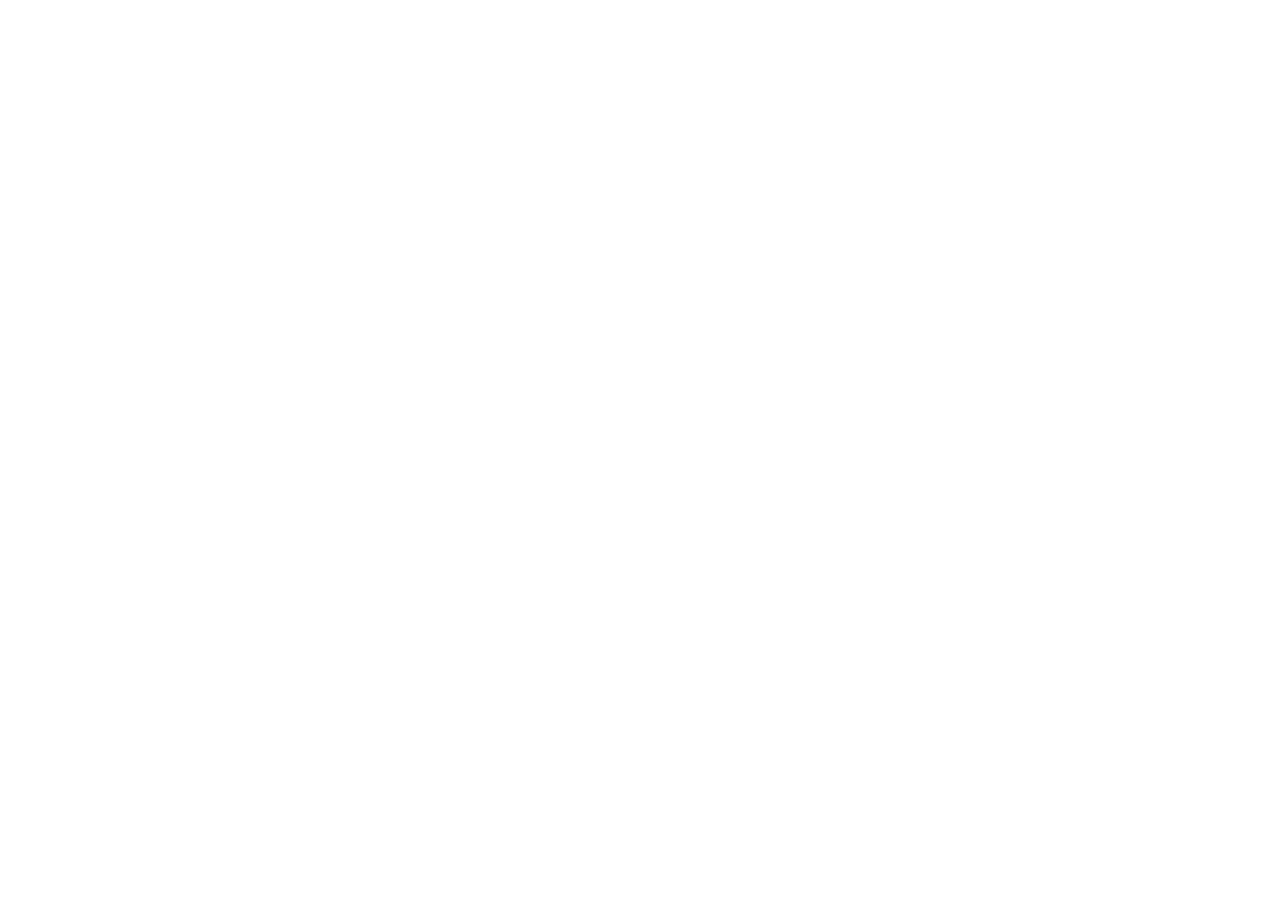
==== index.html @ 4cdabd9a "change title" ====
<!DOCTYPE html>
<html lang="en">
  <head>
    <meta charset="UTF-8" />
    <meta name="viewport" content="width=device-width, initial-scale=1.0" />
    <title>Bootstrup</title>
  </head>
  <body></body>
</html>
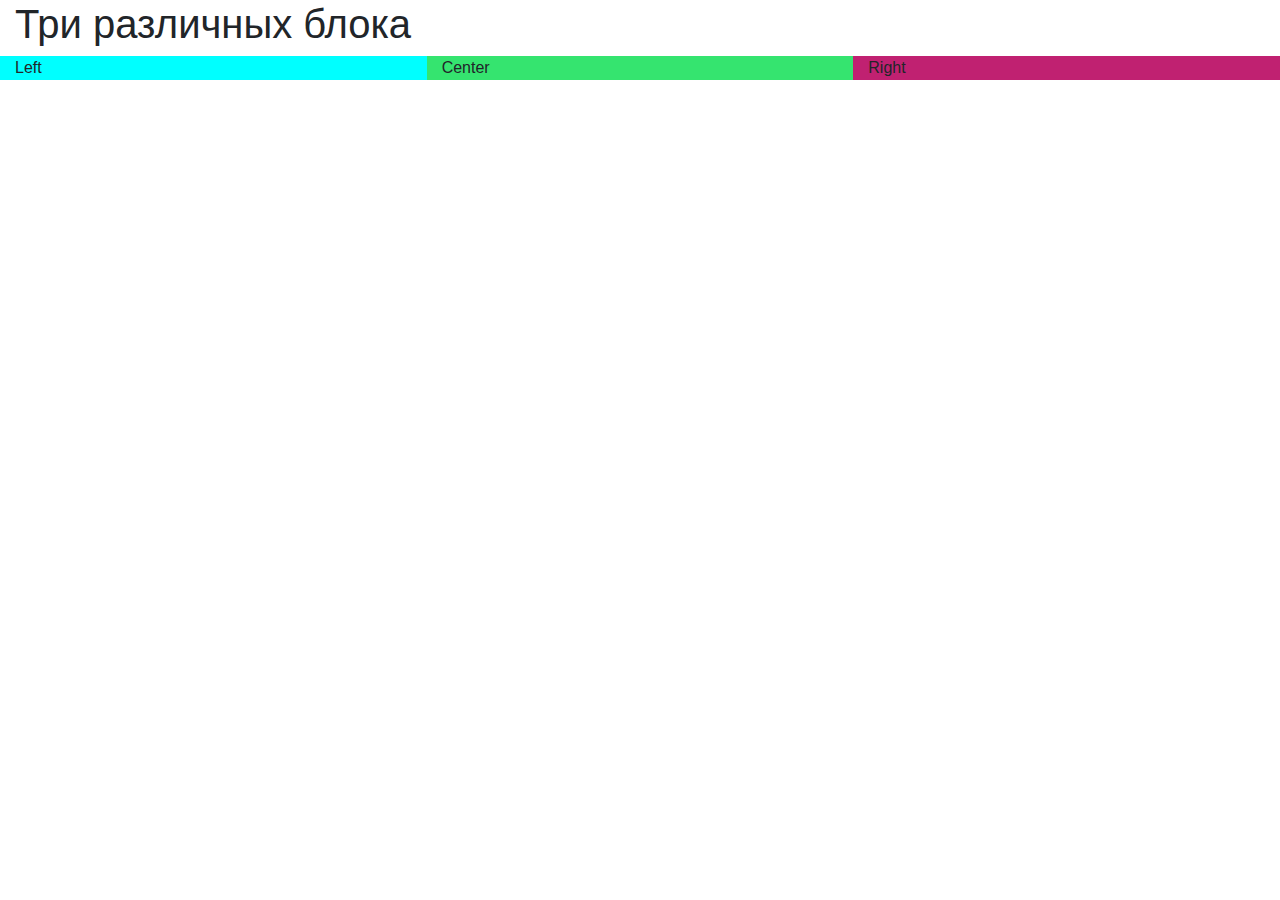
==== commit 20fd9474: "Знакомоство с сеткой" ====
--- a/index.html
+++ b/index.html
@@ -3,7 +3,27 @@
   <head>
     <meta charset="UTF-8" />
     <meta name="viewport" content="width=device-width, initial-scale=1.0" />
-    <title>Bootstrup</title>
+    <link rel="stylesheet" href="css/styles.css" />
+    <title>Bootstrup nimber 2</title>
+    <link
+      rel="stylesheet"
+      href="https://stackpath.bootstrapcdn.com/bootstrap/4.4.1/css/bootstrap.min.css"
+      integrity="sha384-Vkoo8x4CGsO3+Hhxv8T/Q5PaXtkKtu6ug5TOeNV6gBiFeWPGFN9MuhOf23Q9Ifjh"
+      crossorigin="anonymous"
+    />
   </head>
-  <body></body>
+  <body>
+    <div class="container-fluid">
+      <h1>Три различных блока</h1>
+      <div class="row">
+        <div class="col-md-4" style="background-color: aqua;">Left</div>
+        <div class="col-md-4" style="background-color: rgb(53, 228, 111);">
+          Center
+        </div>
+        <div class="col-md-4" style="background-color: rgb(192, 33, 113);">
+          Right
+        </div>
+      </div>
+    </div>
+  </body>
 </html>
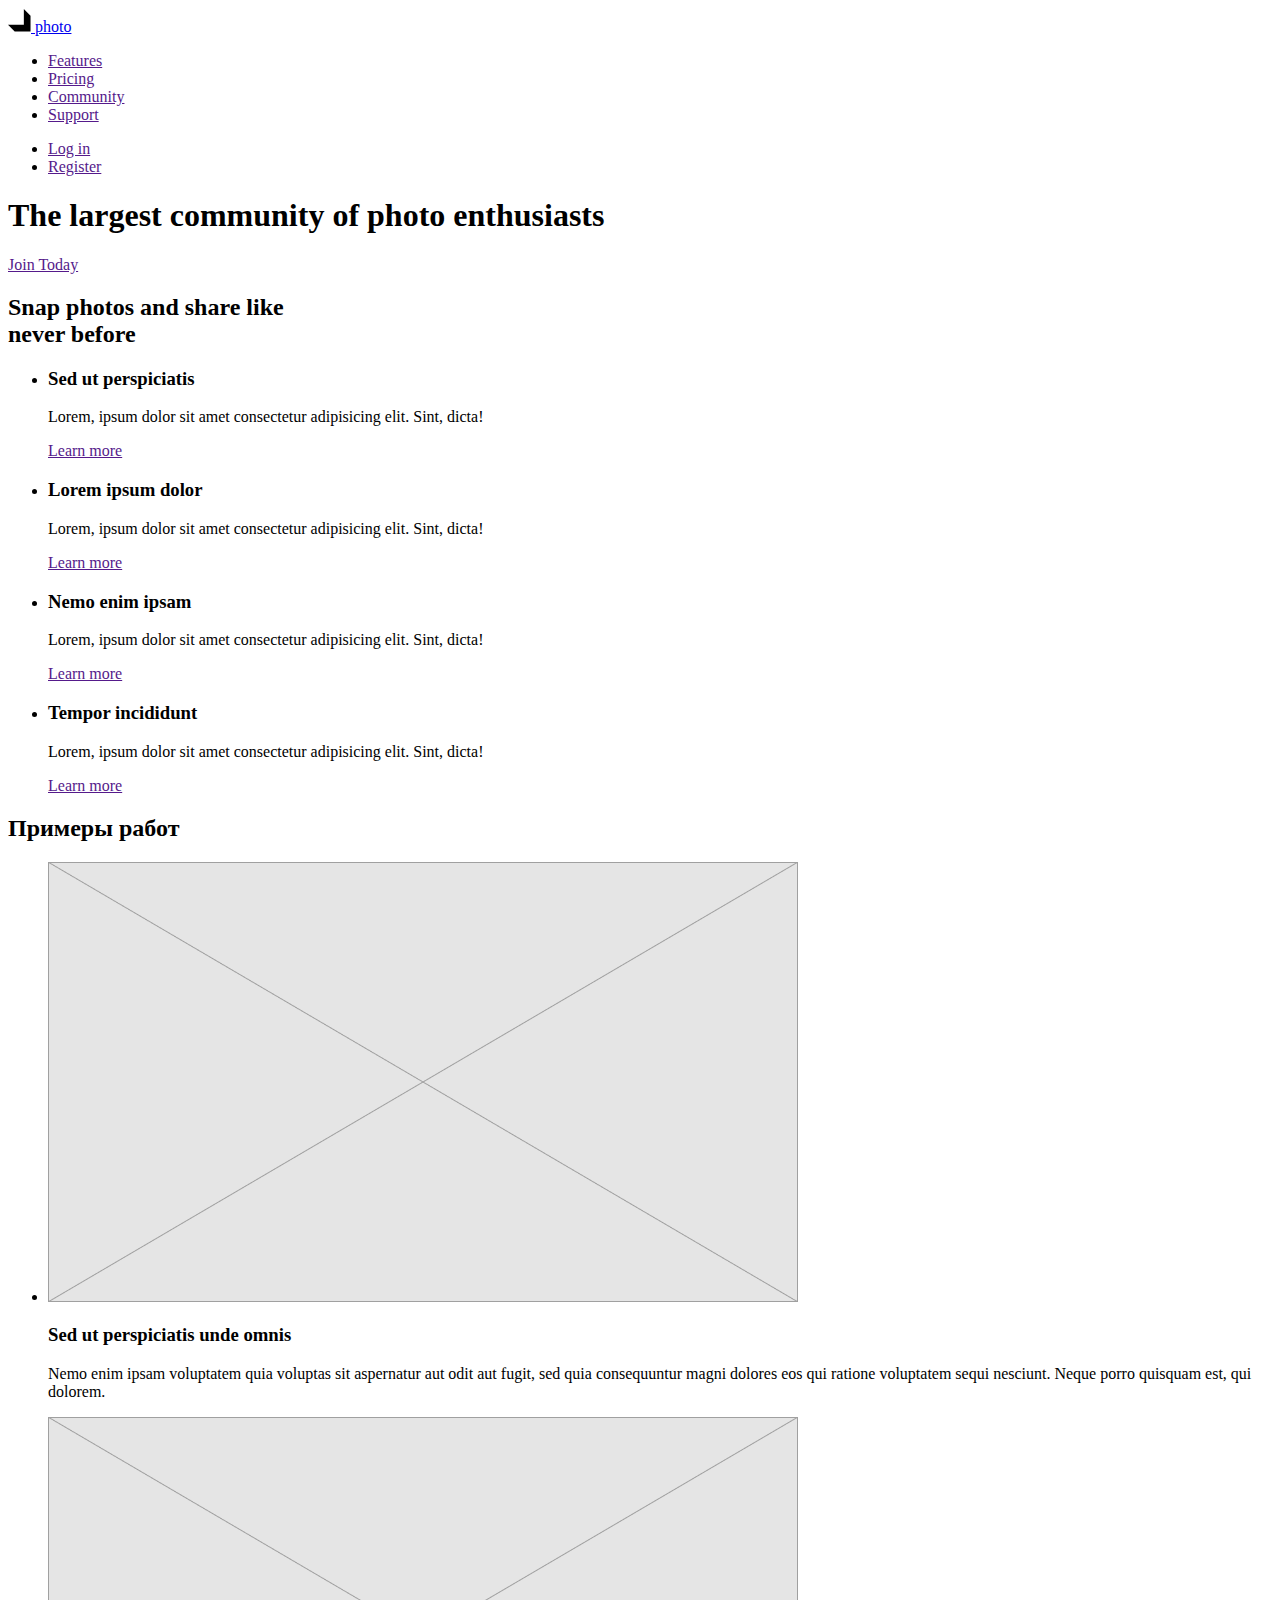
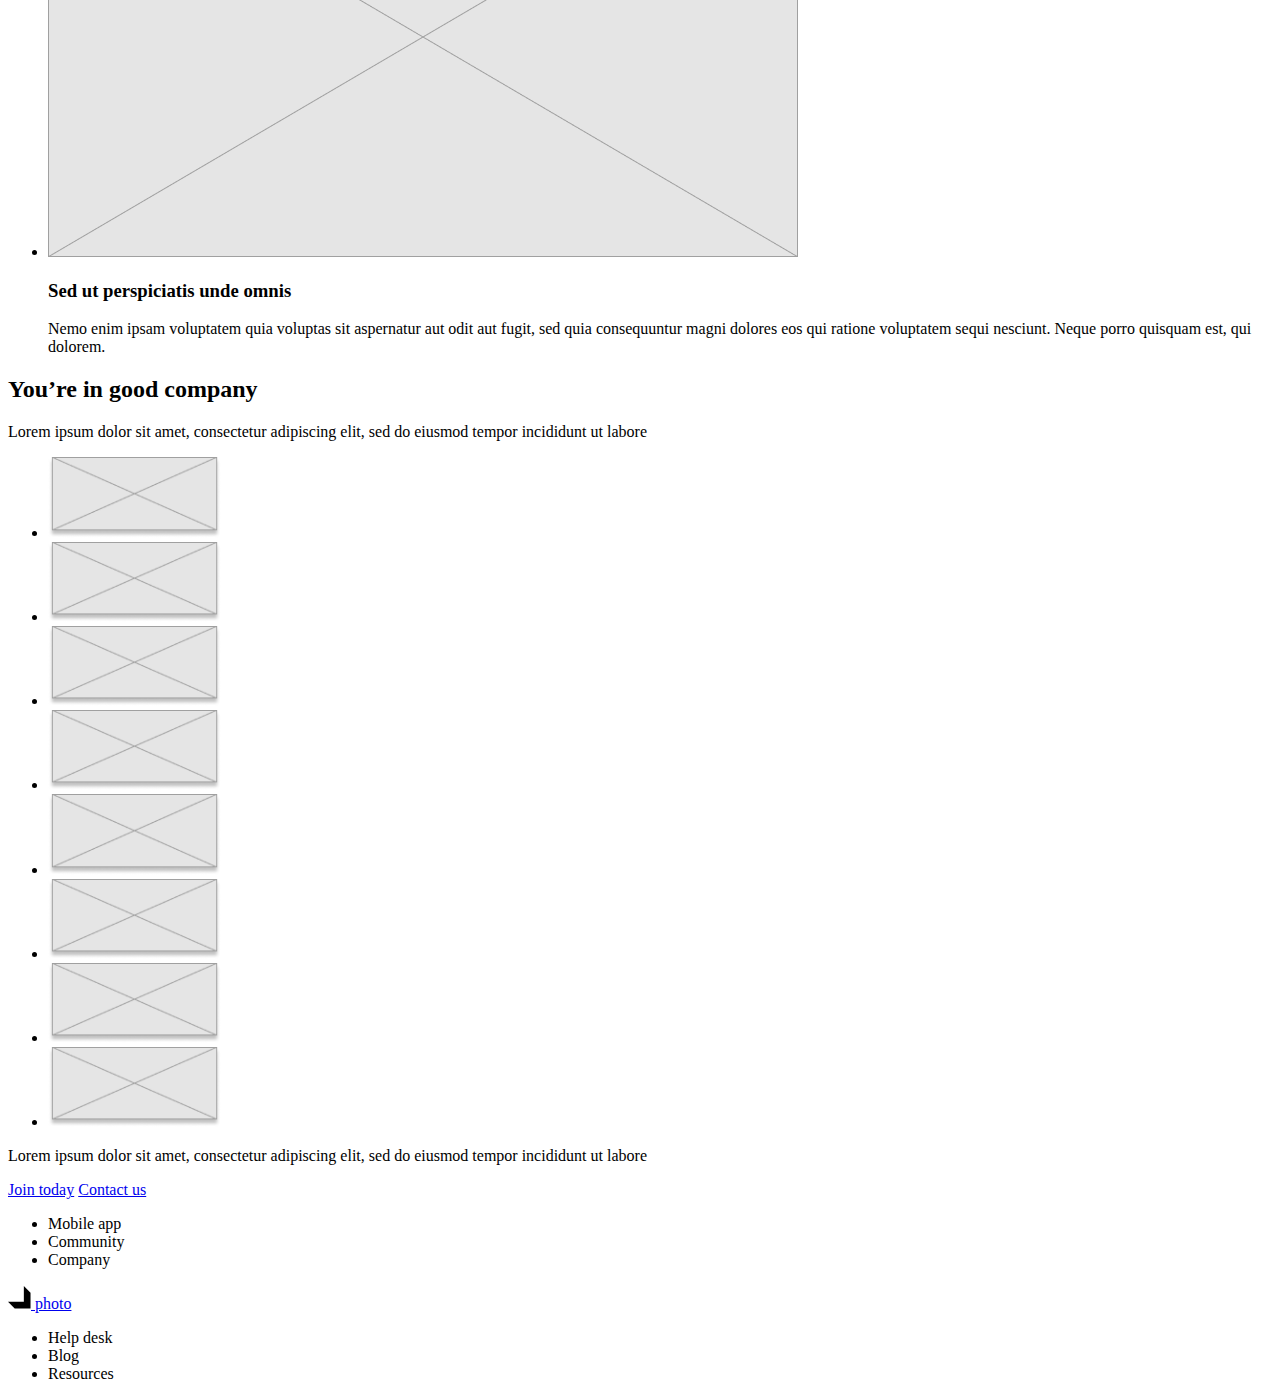
==== commit 619ae989: "lesson2" ====
--- a/index.html
+++ b/index.html
@@ -1,29 +1,167 @@
 <!DOCTYPE html>
 <html lang="en">
-  <head>
-    <meta charset="UTF-8" />
-    <meta name="viewport" content="width=device-width, initial-scale=1.0" />
-    <link rel="stylesheet" href="css/styles.css" />
-    <title>Bootstrup nimber 2</title>
-    <link
-      rel="stylesheet"
-      href="https://stackpath.bootstrapcdn.com/bootstrap/4.4.1/css/bootstrap.min.css"
-      integrity="sha384-Vkoo8x4CGsO3+Hhxv8T/Q5PaXtkKtu6ug5TOeNV6gBiFeWPGFN9MuhOf23Q9Ifjh"
-      crossorigin="anonymous"
-    />
-  </head>
-  <body>
-    <div class="container-fluid">
-      <h1>Три различных блока</h1>
-      <div class="row">
-        <div class="col-md-4" style="background-color: aqua;">Left</div>
-        <div class="col-md-4" style="background-color: rgb(53, 228, 111);">
-          Center
+
+<head>
+    <meta charset="UTF-8">
+    <meta name="viewport" content="width=device-width, initial-scale=1.0">
+    <title>Document</title>
+</head>
+
+<body>
+    <header>
+        <nav>
+            <a href="/">
+                <img src="./img/logo.svg" alt=""> photo
+            </a>
+
+            <ul>
+                <li> <a href="">Features</a>
+                </li>
+                <li> <a href="">Pricing</a>
+                </li>
+                <li><a href="">Community</a>
+                </li>
+                <li><a href="">Support</a>
+                </li>
+            </ul>
+
+            <ul>
+                <li>
+                    <a href="">Log in</a>
+                </li>
+                <li>
+                    <a href="">Register</a>
+                </li>
+            </ul>
+        </nav>
+    </header>
+    <main>
+        <div>
+            <section>
+                <h1>The largest community of photo enthusiasts</h1>
+                <a href="">Join Today</a>
+            </section>
         </div>
-        <div class="col-md-4" style="background-color: rgb(192, 33, 113);">
-          Right
-        </div>
-      </div>
-    </div>
-  </body>
-</html>
+        <section>
+            <h2>Snap photos and share like<br> never before</h2>
+            <ul>
+                <li>
+                    <h3>Sed ut perspiciatis</h3>
+                    <p>Lorem, ipsum dolor sit amet consectetur adipisicing elit. Sint, dicta!</p>
+                    <a href="">Learn more</a>
+                </li>
+                <li>
+                    <h3>Lorem ipsum dolor</h3>
+                    <p>Lorem, ipsum dolor sit amet consectetur adipisicing elit. Sint, dicta!</p>
+                    <a href="">Learn more</a>
+                </li>
+                <li>
+                    <h3>Nemo enim ipsam</h3>
+                    <p>Lorem, ipsum dolor sit amet consectetur adipisicing elit. Sint, dicta!</p>
+                    <a href="">Learn more</a>
+                </li>
+                <li>
+                    <h3>Tempor incididunt</h3>
+                    <p>Lorem, ipsum dolor sit amet consectetur adipisicing elit. Sint, dicta!</p>
+                    <a href="">Learn more</a>
+                </li>
+            </ul>
+        </section>
+
+        <section>
+            <h2>Примеры работ</h2>
+            <ul>
+                <li><img src="./img/picture.png" alt="" width="750">
+                    <h3>Sed ut perspiciatis unde omnis</h3>
+                    <p>Nemo enim ipsam voluptatem quia voluptas sit aspernatur aut odit aut fugit, sed quia consequuntur magni dolores eos qui ratione voluptatem sequi nesciunt. Neque porro quisquam est, qui dolorem.</p>
+                </li>
+            </ul>
+            <ul>
+                <li><img src="./img/picture.png" alt="" width="750">
+                    <h3>Sed ut perspiciatis unde omnis</h3>
+                    <p>Nemo enim ipsam voluptatem quia voluptas sit aspernatur aut odit aut fugit, sed quia consequuntur magni dolores eos qui ratione voluptatem sequi nesciunt. Neque porro quisquam est, qui dolorem.</p>
+                </li>
+            </ul>
+        </section>
+        <!-- Testimonials -->
+        <section>
+            <h2>You’re in good company</h2>
+            <p>Lorem ipsum dolor sit amet, consectetur adipiscing elit, sed do eiusmod tempor incididunt ut labore</p>
+            <ul>
+                <li>
+                    <a href="">
+                        <img src="./img/small.png" alt="пример работы" width="173">
+                    </a>
+                </li>
+                <li>
+                    <a href="">
+                        <img src="./img/small.png" alt="пример работы" width="173">
+                    </a>
+                </li>
+                <li>
+                    <a href="">
+                        <img src="./img/small.png" alt="пример работы" width="173">
+                    </a>
+                </li>
+                <li>
+                    <a href="">
+                        <img src="./img/small.png" alt="пример работы" width="173">
+                    </a>
+                </li>
+                <li>
+                    <a href="">
+                        <img src="./img/small.png" alt="пример работы" width="173">
+                    </a>
+                </li>
+                <li>
+                    <a href="">
+                        <img src="./img/small.png" alt="пример работы" width="173">
+                    </a>
+                </li>
+                <li>
+                    <a href="">
+                        <img src="./img/small.png" alt="пример работы" width="173">
+                    </a>
+                </li>
+                <li>
+                    <a href="">
+                        <img src="./img/small.png" alt="пример работы" width="173">
+                    </a>
+                </li>
+            </ul>
+        </section>
+
+        <!-- signup -->
+        <section>
+            <p>
+                Lorem ipsum dolor sit amet, consectetur adipiscing elit, sed do eiusmod tempor incididunt ut labore
+            </p>
+            <a href="#">Join today</a>
+            <a href="#">Contact us</a>
+        </section>
+
+    </main>
+
+    <!-- FOOTER -->
+
+    <footer>
+        <section>
+            <ul>
+                <li>Mobile app</li>
+                <li>Community</li>
+                <li>Company</li>
+            </ul>
+            <a href="/">
+                <img src="./img/logo.svg" alt=""> photo
+            </a>
+            <ul>
+                <li>Help desk</li>
+                <li>Blog</li>
+                <li>Resources</li>
+            </ul>
+        </section>
+    </footer>
+
+</body>
+
+</html>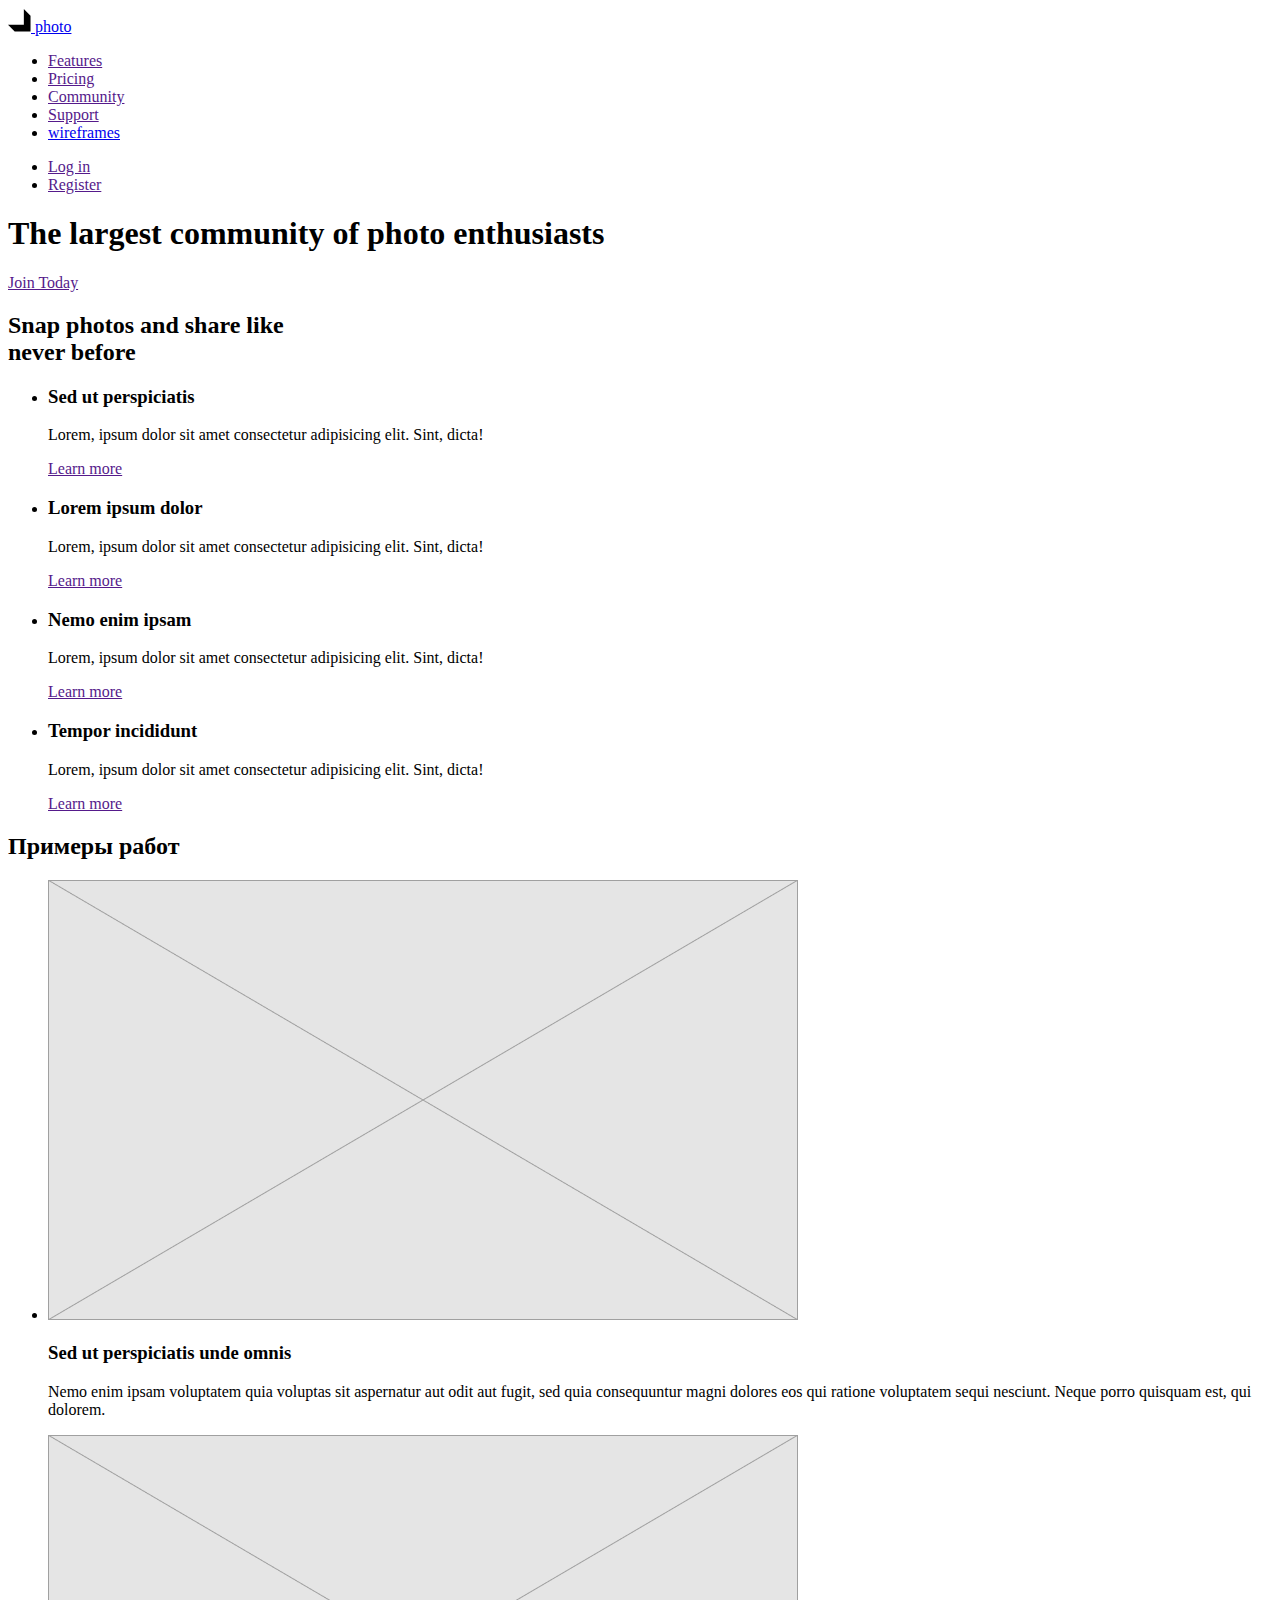
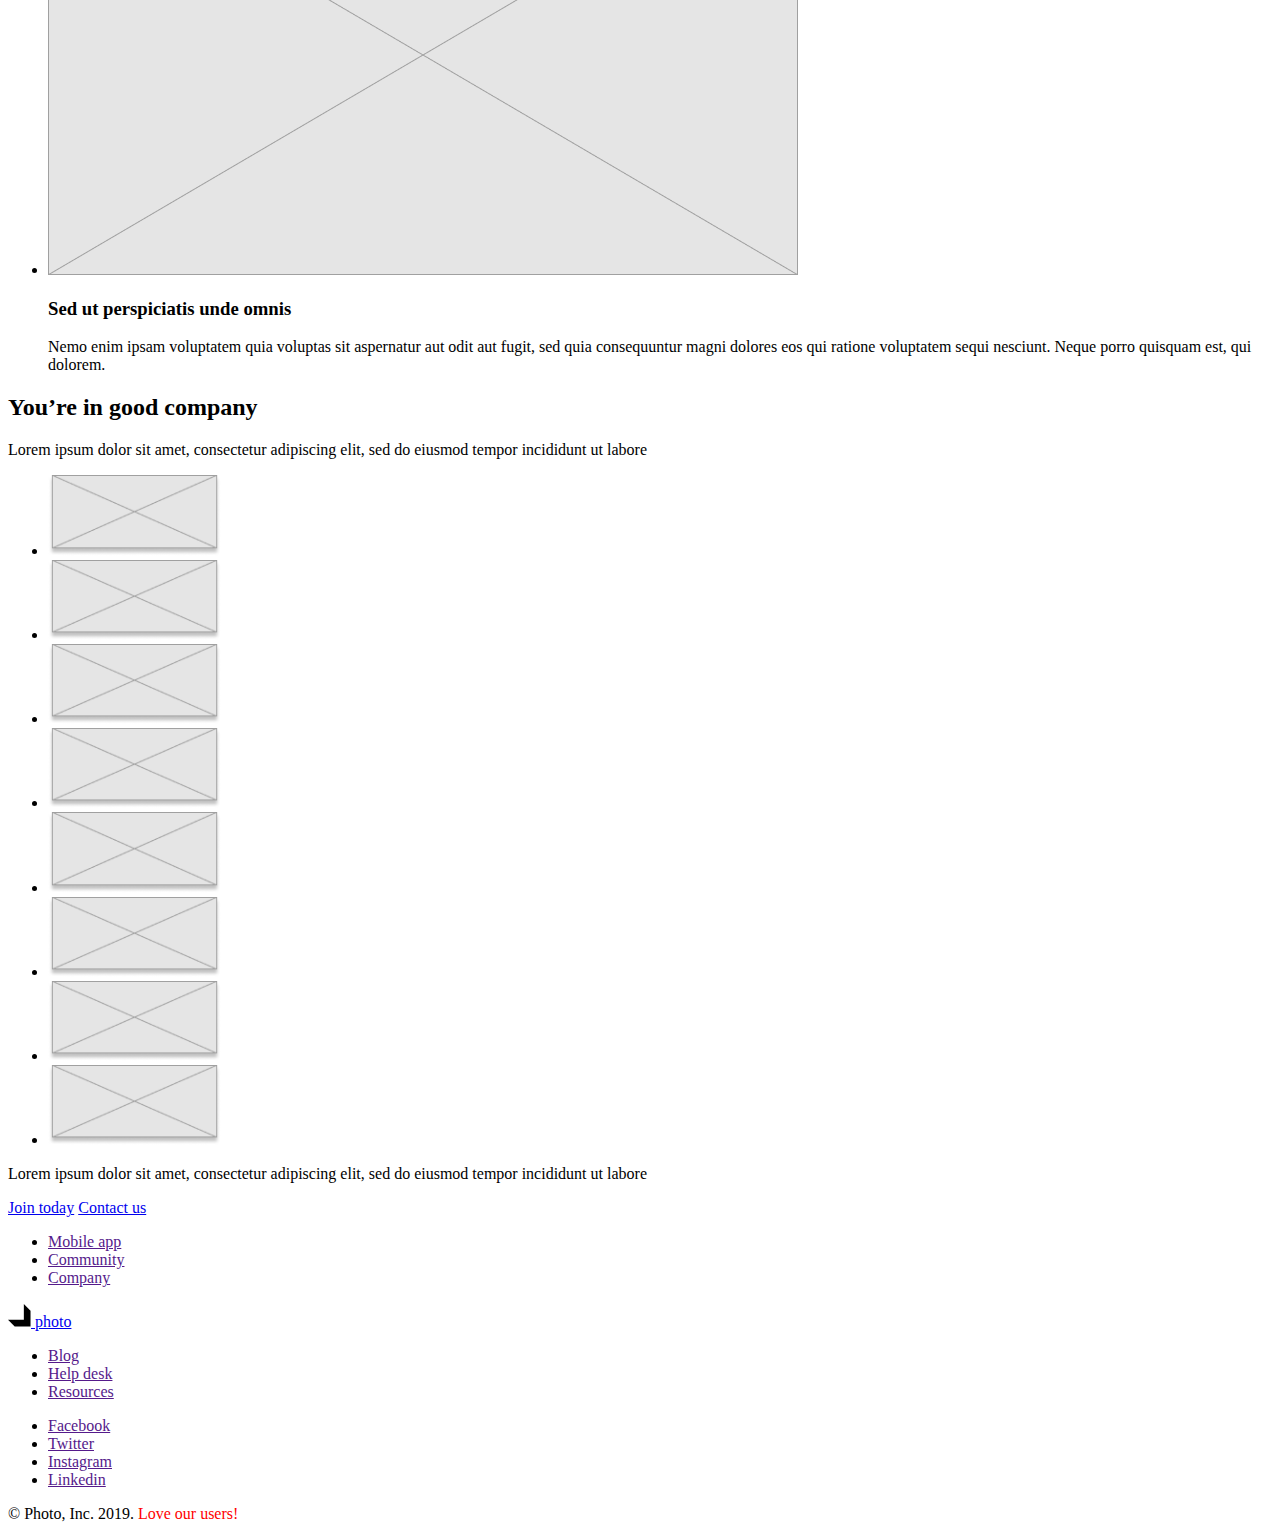
==== commit f271b3ac: "lesson2" ====
--- a/index.html
+++ b/index.html
@@ -4,6 +4,7 @@
 <head>
     <meta charset="UTF-8">
     <meta name="viewport" content="width=device-width, initial-scale=1.0">
+    <link rel="stylesheet" href="./CSS/style.css">
     <title>Document</title>
 </head>
 
@@ -22,6 +23,9 @@
                 <li><a href="">Community</a>
                 </li>
                 <li><a href="">Support</a>
+                </li>
+                <li>
+                    <a href="./wireframes.html">wireframes</a>
                 </li>
             </ul>
 
@@ -136,8 +140,10 @@
             <p>
                 Lorem ipsum dolor sit amet, consectetur adipiscing elit, sed do eiusmod tempor incididunt ut labore
             </p>
-            <a href="#">Join today</a>
-            <a href="#">Contact us</a>
+            <div>
+                <a href="#">Join today</a>
+                <a href="#">Contact us</a>
+            </div>
         </section>
 
     </main>
@@ -145,21 +151,36 @@
     <!-- FOOTER -->
 
     <footer>
-        <section>
-            <ul>
-                <li>Mobile app</li>
-                <li>Community</li>
-                <li>Company</li>
-            </ul>
-            <a href="/">
-                <img src="./img/logo.svg" alt=""> photo
-            </a>
-            <ul>
-                <li>Help desk</li>
-                <li>Blog</li>
-                <li>Resources</li>
-            </ul>
-        </section>
+        <ul>
+            <li><a href="">Mobile app</a></li>
+            <li><a href="">Community</a></li>
+            <li><a href="">Company</a></li>
+        </ul>
+        <a href="#">
+            <img src="./img/logo.svg" alt=""> photo
+        </a>
+        <ul>
+            <li><a href="">Blog</a></li>
+            <li><a href="">Help desk</a></li>
+            <li><a href="">Resources</a></li>
+        </ul>
+        <ul>
+            <li>
+                <a href="">Facebook</a>
+            </li>
+            <li>
+                <a href="">Twitter</a>
+            </li>
+            <li>
+                <a href="">Instagram</a>
+            </li>
+            <li>
+                <a href="">Linkedin</a>
+            </li>
+        </ul>
+        <p> &copy; Photo, Inc. 2019. <span class="acces">Love our users!</span></span>
+            </love>
+        </p>
     </footer>
 
 </body>
--- a/CSS/style.css
+++ b/CSS/style.css
@@ -0,0 +1,3 @@
+.acces {
+    color: red;
+}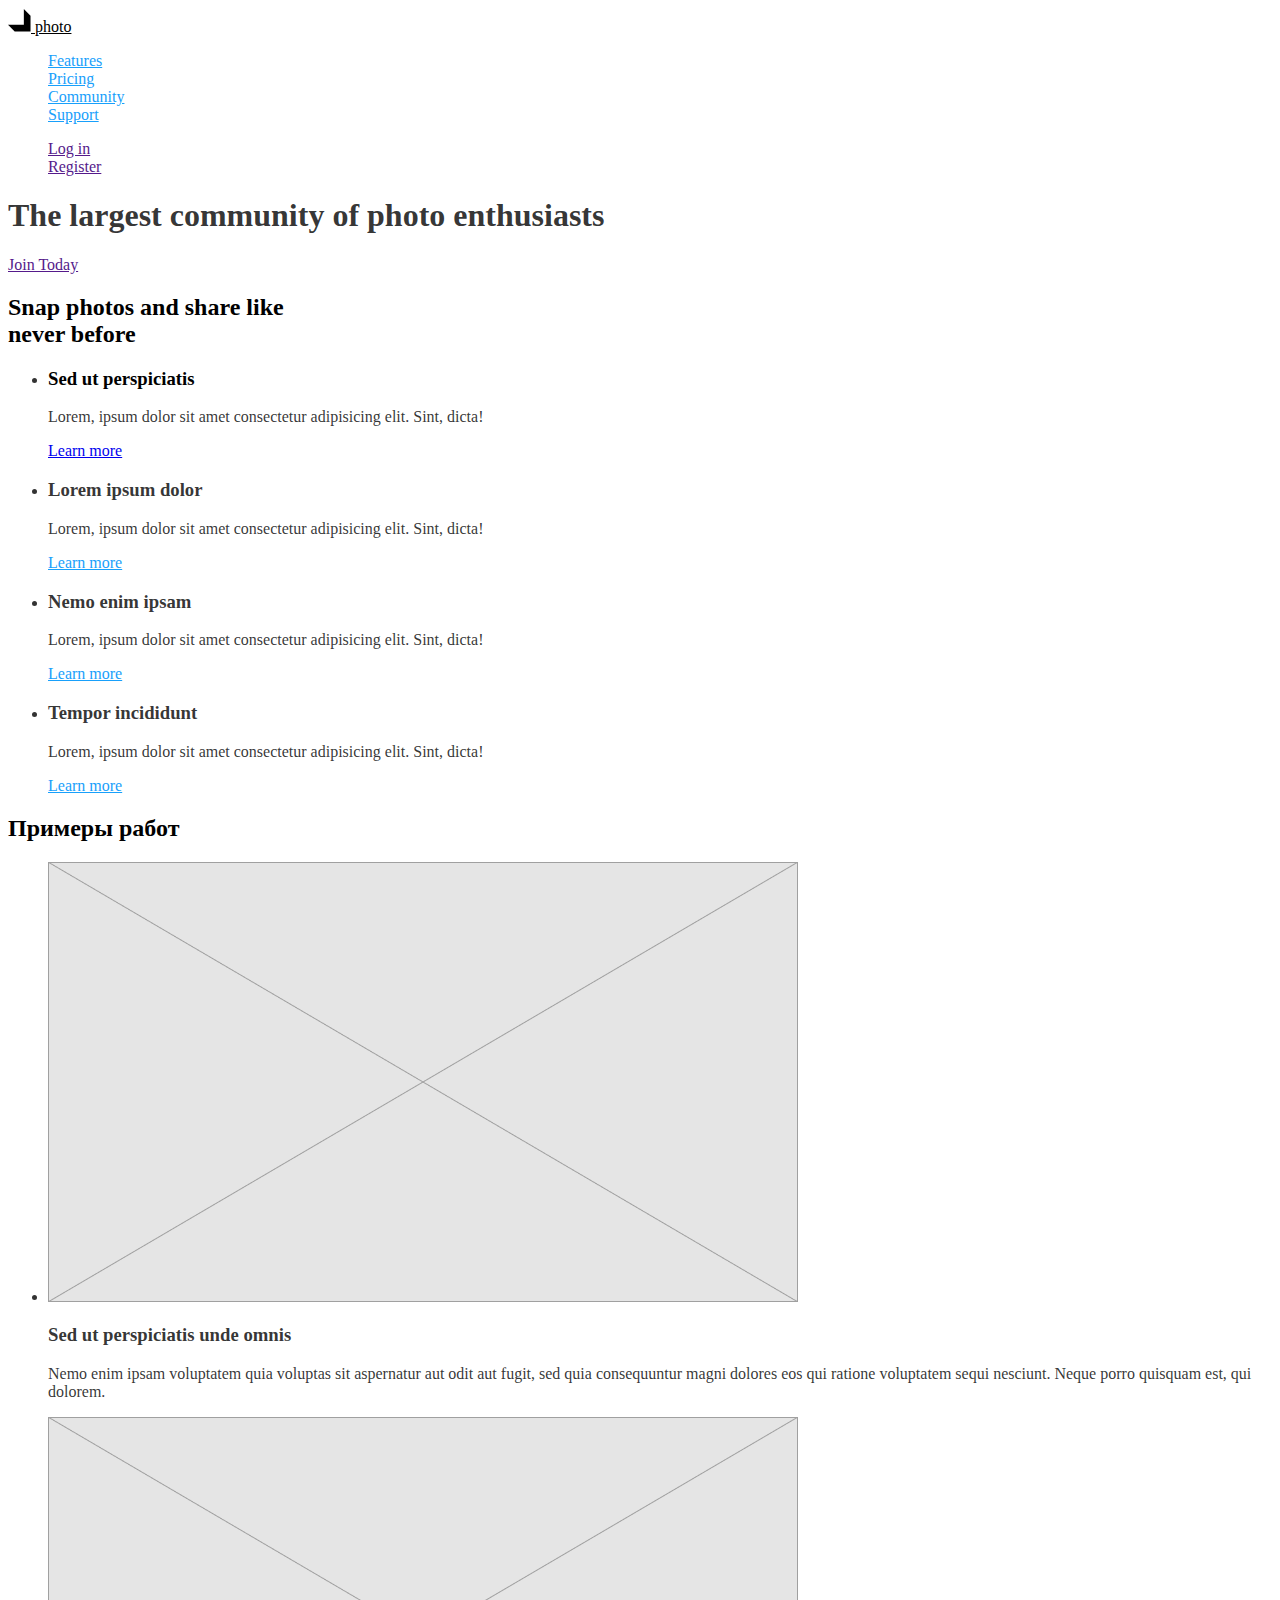
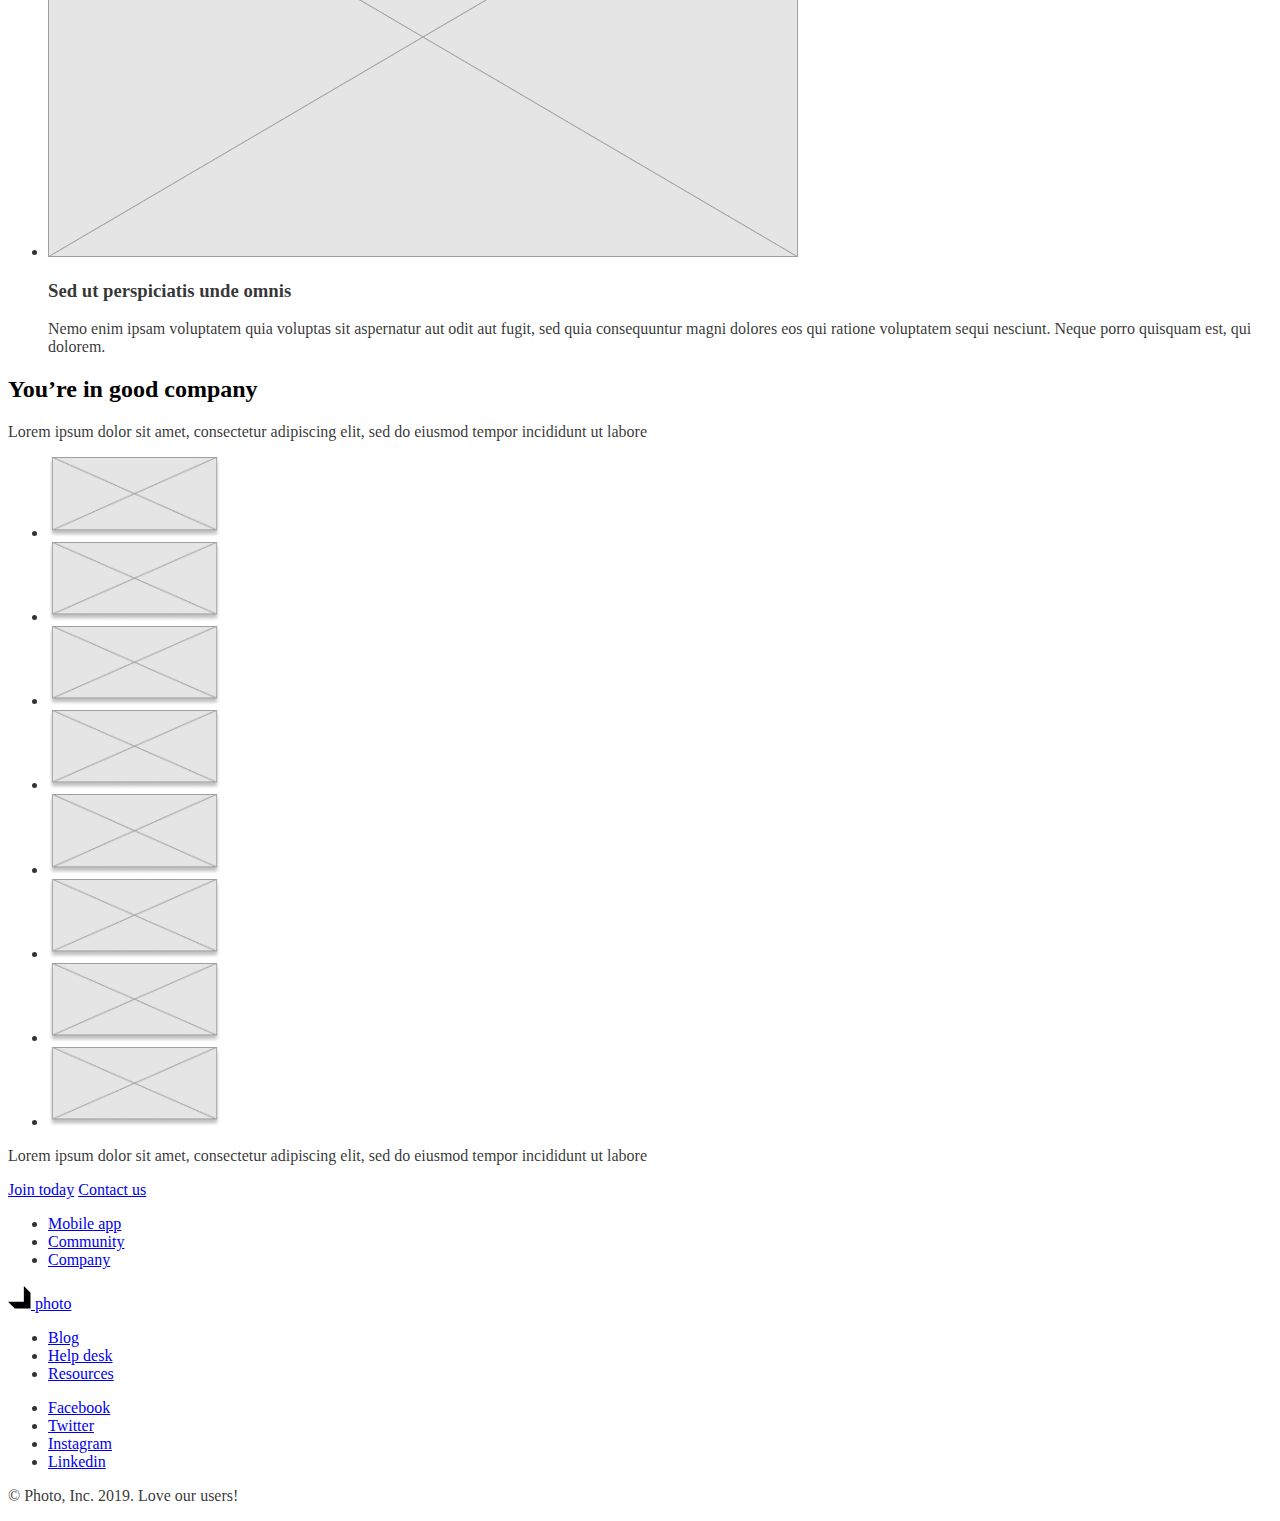
==== commit aab7a498: "lesson3" ====
--- a/index.html
+++ b/index.html
@@ -8,14 +8,14 @@
     <title>Document</title>
 </head>
 
-<body>
-    <header>
+<body class="page">
+    <header class="page-header">
         <nav>
-            <a href="/">
+            <a href="/" class="logo">
                 <img src="./img/logo.svg" alt=""> photo
             </a>
 
-            <ul>
+            <ul class="site-nav list">
                 <li> <a href="">Features</a>
                 </li>
                 <li> <a href="">Pricing</a>
@@ -24,12 +24,9 @@
                 </li>
                 <li><a href="">Support</a>
                 </li>
-                <li>
-                    <a href="./wireframes.html">wireframes</a>
-                </li>
             </ul>
 
-            <ul>
+            <ul class="auth-nav list">
                 <li>
                     <a href="">Log in</a>
                 </li>
@@ -41,108 +38,110 @@
     </header>
     <main>
         <div>
-            <section>
+            <!-- ГЕРОЙ -->
+            <section class="hero">
                 <h1>The largest community of photo enthusiasts</h1>
                 <a href="">Join Today</a>
             </section>
         </div>
-        <section>
-            <h2>Snap photos and share like<br> never before</h2>
-            <ul>
+        <!-- ПРЕЙМУЩЕСТВА -->
+        <section class="section">
+            <h2 class="section-title">Snap photos and share like<br> never before</h2>
+            <ul class="featery-list">
                 <li>
-                    <h3>Sed ut perspiciatis</h3>
+                    <h3 class="title">Sed ut perspiciatis</h3>
                     <p>Lorem, ipsum dolor sit amet consectetur adipisicing elit. Sint, dicta!</p>
-                    <a href="">Learn more</a>
+                    <a href=" ">Learn more</a>
                 </li>
                 <li>
                     <h3>Lorem ipsum dolor</h3>
                     <p>Lorem, ipsum dolor sit amet consectetur adipisicing elit. Sint, dicta!</p>
-                    <a href="">Learn more</a>
+                    <a href=" " class="link">Learn more</a>
                 </li>
                 <li>
                     <h3>Nemo enim ipsam</h3>
                     <p>Lorem, ipsum dolor sit amet consectetur adipisicing elit. Sint, dicta!</p>
-                    <a href="">Learn more</a>
+                    <a href=" " class="link">Learn more</a>
                 </li>
                 <li>
                     <h3>Tempor incididunt</h3>
                     <p>Lorem, ipsum dolor sit amet consectetur adipisicing elit. Sint, dicta!</p>
-                    <a href="">Learn more</a>
+                    <a href=" " class="link">Learn more</a>
                 </li>
             </ul>
         </section>
 
-        <section>
-            <h2>Примеры работ</h2>
+        <section class="section ">
+            <h2 class="section-title">Примеры работ</h2>
             <ul>
-                <li><img src="./img/picture.png" alt="" width="750">
+                <li><img src="./img/picture.png " alt=" " width="750 ">
                     <h3>Sed ut perspiciatis unde omnis</h3>
                     <p>Nemo enim ipsam voluptatem quia voluptas sit aspernatur aut odit aut fugit, sed quia consequuntur magni dolores eos qui ratione voluptatem sequi nesciunt. Neque porro quisquam est, qui dolorem.</p>
                 </li>
             </ul>
             <ul>
-                <li><img src="./img/picture.png" alt="" width="750">
+                <li><img src="./img/picture.png " alt=" " width="750 ">
                     <h3>Sed ut perspiciatis unde omnis</h3>
                     <p>Nemo enim ipsam voluptatem quia voluptas sit aspernatur aut odit aut fugit, sed quia consequuntur magni dolores eos qui ratione voluptatem sequi nesciunt. Neque porro quisquam est, qui dolorem.</p>
                 </li>
             </ul>
         </section>
         <!-- Testimonials -->
-        <section>
-            <h2>You’re in good company</h2>
+        <section class="section">
+            <h2 class="section-title">You’re in good company</h2>
             <p>Lorem ipsum dolor sit amet, consectetur adipiscing elit, sed do eiusmod tempor incididunt ut labore</p>
             <ul>
                 <li>
-                    <a href="">
-                        <img src="./img/small.png" alt="пример работы" width="173">
+                    <a href=" ">
+                        <img src="./img/small.png " alt="пример работы " width="173 ">
                     </a>
                 </li>
                 <li>
-                    <a href="">
-                        <img src="./img/small.png" alt="пример работы" width="173">
+                    <a href=" ">
+                        <img src="./img/small.png " alt="пример работы " width="173 ">
                     </a>
                 </li>
                 <li>
-                    <a href="">
-                        <img src="./img/small.png" alt="пример работы" width="173">
+                    <a href=" ">
+                        <img src="./img/small.png " alt="пример работы " width="173 ">
                     </a>
                 </li>
                 <li>
-                    <a href="">
-                        <img src="./img/small.png" alt="пример работы" width="173">
+                    <a href=" ">
+                        <img src="./img/small.png " alt="пример работы " width="173 ">
                     </a>
                 </li>
                 <li>
-                    <a href="">
-                        <img src="./img/small.png" alt="пример работы" width="173">
+                    <a href=" ">
+                        <img src="./img/small.png " alt="пример работы " width="173 ">
                     </a>
                 </li>
                 <li>
-                    <a href="">
-                        <img src="./img/small.png" alt="пример работы" width="173">
+                    <a href=" ">
+                        <img src="./img/small.png " alt="пример работы " width="173 ">
                     </a>
                 </li>
                 <li>
-                    <a href="">
-                        <img src="./img/small.png" alt="пример работы" width="173">
+                    <a href=" ">
+                        <img src="./img/small.png " alt="пример работы " width="173 ">
                     </a>
                 </li>
                 <li>
-                    <a href="">
-                        <img src="./img/small.png" alt="пример работы" width="173">
+                    <a href=" ">
+                        <img src="./img/small.png " alt="пример работы " width="173 ">
                     </a>
                 </li>
             </ul>
         </section>
 
         <!-- signup -->
-        <section>
+        <section class="section ">
             <p>
                 Lorem ipsum dolor sit amet, consectetur adipiscing elit, sed do eiusmod tempor incididunt ut labore
             </p>
             <div>
-                <a href="#">Join today</a>
-                <a href="#">Contact us</a>
+                <a href="# ">Join today</a>
+                <a href="# ">Contact us</a>
             </div>
         </section>
 
@@ -152,33 +151,33 @@
 
     <footer>
         <ul>
-            <li><a href="">Mobile app</a></li>
-            <li><a href="">Community</a></li>
-            <li><a href="">Company</a></li>
+            <li><a href=" ">Mobile app</a></li>
+            <li><a href=" ">Community</a></li>
+            <li><a href=" ">Company</a></li>
         </ul>
-        <a href="#">
-            <img src="./img/logo.svg" alt=""> photo
+        <a href="# ">
+            <img src="./img/logo.svg " alt=" "> photo
         </a>
         <ul>
-            <li><a href="">Blog</a></li>
-            <li><a href="">Help desk</a></li>
-            <li><a href="">Resources</a></li>
+            <li><a href=" ">Blog</a></li>
+            <li><a href=" ">Help desk</a></li>
+            <li><a href=" ">Resources</a></li>
         </ul>
         <ul>
             <li>
-                <a href="">Facebook</a>
+                <a href=" ">Facebook</a>
             </li>
             <li>
-                <a href="">Twitter</a>
+                <a href=" ">Twitter</a>
             </li>
             <li>
-                <a href="">Instagram</a>
+                <a href=" ">Instagram</a>
             </li>
             <li>
-                <a href="">Linkedin</a>
+                <a href=" ">Linkedin</a>
             </li>
         </ul>
-        <p> &copy; Photo, Inc. 2019. <span class="acces">Love our users!</span></span>
+        <p> &copy; Photo, Inc. 2019. <span class="acces ">Love our users!</span></span>
             </love>
         </p>
     </footer>
--- a/CSS/style.css
+++ b/CSS/style.css
@@ -1,3 +1,60 @@
-.acces {
-    color: red;
-}+:root {
+    --primary-text-color: ;
+    --tetle-text-color: ;
+    --accent-color: ;
+}
+
+.page {
+    color: rgba(0, 0, 0, 0.8);
+    background-color: #fff;
+}
+
+.logo {
+    color: #000000;
+}
+
+.list {
+    list-style: none;
+}
+
+
+/* Site nav */
+
+.site-nav a {
+    color: #18a0fb;
+}
+
+.site-nav a:hover,
+.site-nav a:focus {
+    color: black;
+}
+
+.section-title {
+    color: black;
+}
+
+
+/* /* <!-- ПРЕЙМУЩЕСТВА --> */
+
+.featery-list .title {
+    color: black;
+}
+
+.featery-list .link {
+    color: #18a0fb;
+}
+
+
+/* цвет основного цекста color: #000000; */
+
+
+/* вторичній цвет текста rgba(0, 0, 0, 0.8) */
+
+
+/* белый #ffffff */
+
+
+/* акцент #18A0FB */
+
+
+/*  */